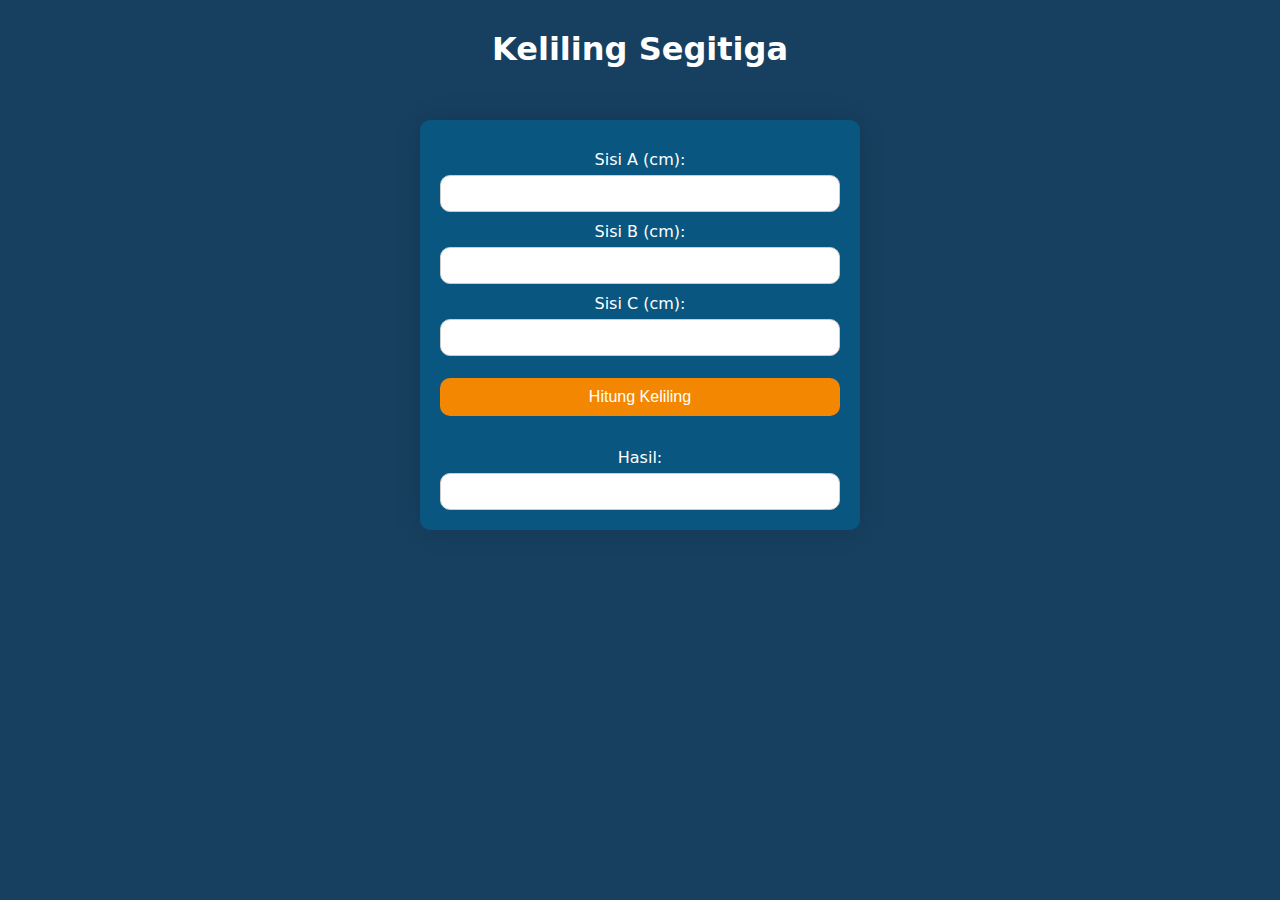
==== keliling.html @ f0ad09a1 "add to master" ====
<!DOCTYPE html>
<html>
<head>
    <title>Keliling Segitiga</title>
    <link rel="stylesheet" href="css/style.css">
    <script src="/js/script.js"></script>
</head>
<body>
    <h1>Keliling Segitiga</h1>
    <form>
        <label for="sisiA">Sisi A (cm):</label>
        <input type="number" id="sisiA" name="sisiA">
        <br>
        <label for="sisiB">Sisi B (cm):</label>
        <input type="number" id="sisiB" name="sisiB">
        <br>
        <label for="sisiC">Sisi C (cm):</label>
        <input type="number" id="sisiC" name="sisiC">
        <br>
        <button type="button" onclick="hitungKeliling()">Hitung Keliling</button>
        <br>
        <label for="hasil">Hasil:</label>
        <input type="text" id="hasil" name="hasil" readonly>
    </form>
</body>
</html>
---- css/style.css ----
body {
    font-family: system-ui, 'Segoe UI';
    color: #fff;
    background-color: #173F5F;
    margin-top: 30px;
    text-align: center;
}

h1 {
    height: 50px;
    text-align: center;
}

.tombol-container {
    display: inline-block;
    margin-top: 30px;;
}

button {
    background-color: #f38701;
    border: none;
    border-radius: 10px;
    color: white;
    padding: 15px 32px;
    text-align: center;
    text-decoration: none;
    display: inline-block;
    font-size: 16px;
    margin: 4px 10px;
    cursor: pointer;
}

form {
    background-color: #095680;
    border-radius: 10px;
    padding: 20px;
    max-width: 400px;
    margin: 40px auto;
    box-shadow: 0 0 30px 0 rgba(0, 0, 0, 0.1);
}

label {
    display: block;
    margin-top: 10px;
}

input[type="number"] {;
    width: 100%;
    padding: 10px;
    margin-top: 6px;
    border-radius: 10px;
    border: 1px solid #ccc;
    box-sizing: border-box;
}

input[type="text"] {;
    width: 100%;
    padding: 10px;
    margin-top: 6px;
    border-radius: 10px;
    border: 1px solid #ccc;
    box-sizing: border-box;
}

button[type="button"] {
    background-color: #f38701;
    color: white;
    padding: 10px 20px;
    margin-top: 16px;
    margin: 22px 0px;
    border: none;
    cursor: pointer;
    width: 100%;
}

button[type="button"]:hover {
    background-color: #bd6b07;
}

input[type="number"]:focus {
    border-color: #bd6b07;
}
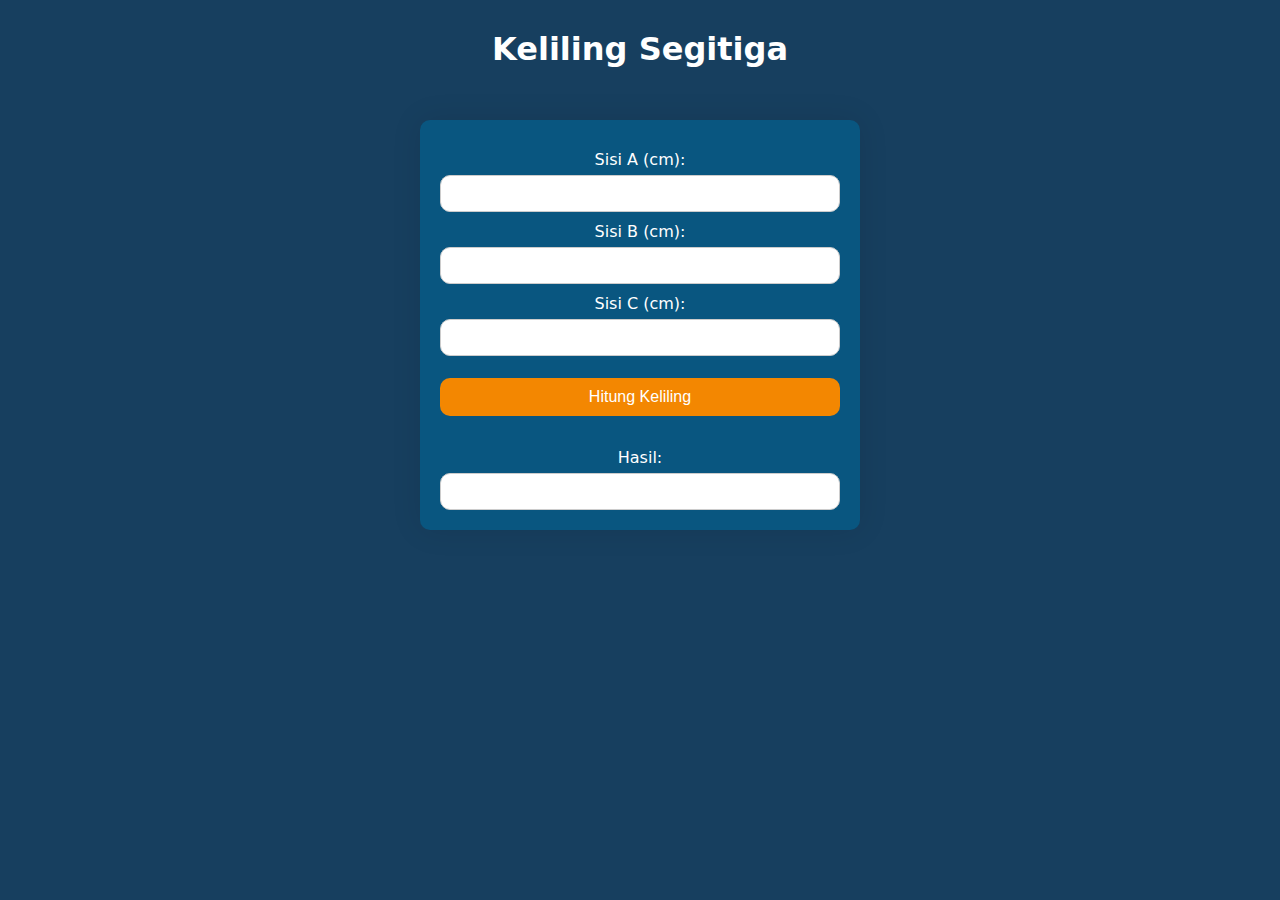
==== commit 9381dc7b: "Update keliling.html" ====
--- a/keliling.html
+++ b/keliling.html
@@ -3,7 +3,6 @@
 <head>
     <title>Keliling Segitiga</title>
     <link rel="stylesheet" href="css/style.css">
-    <script src="/js/script.js"></script>
 </head>
 <body>
     <h1>Keliling Segitiga</h1>
@@ -22,5 +21,6 @@
         <label for="hasil">Hasil:</label>
         <input type="text" id="hasil" name="hasil" readonly>
     </form>
+    <script src="js/script.js"></script>
 </body>
-</html>+</html>
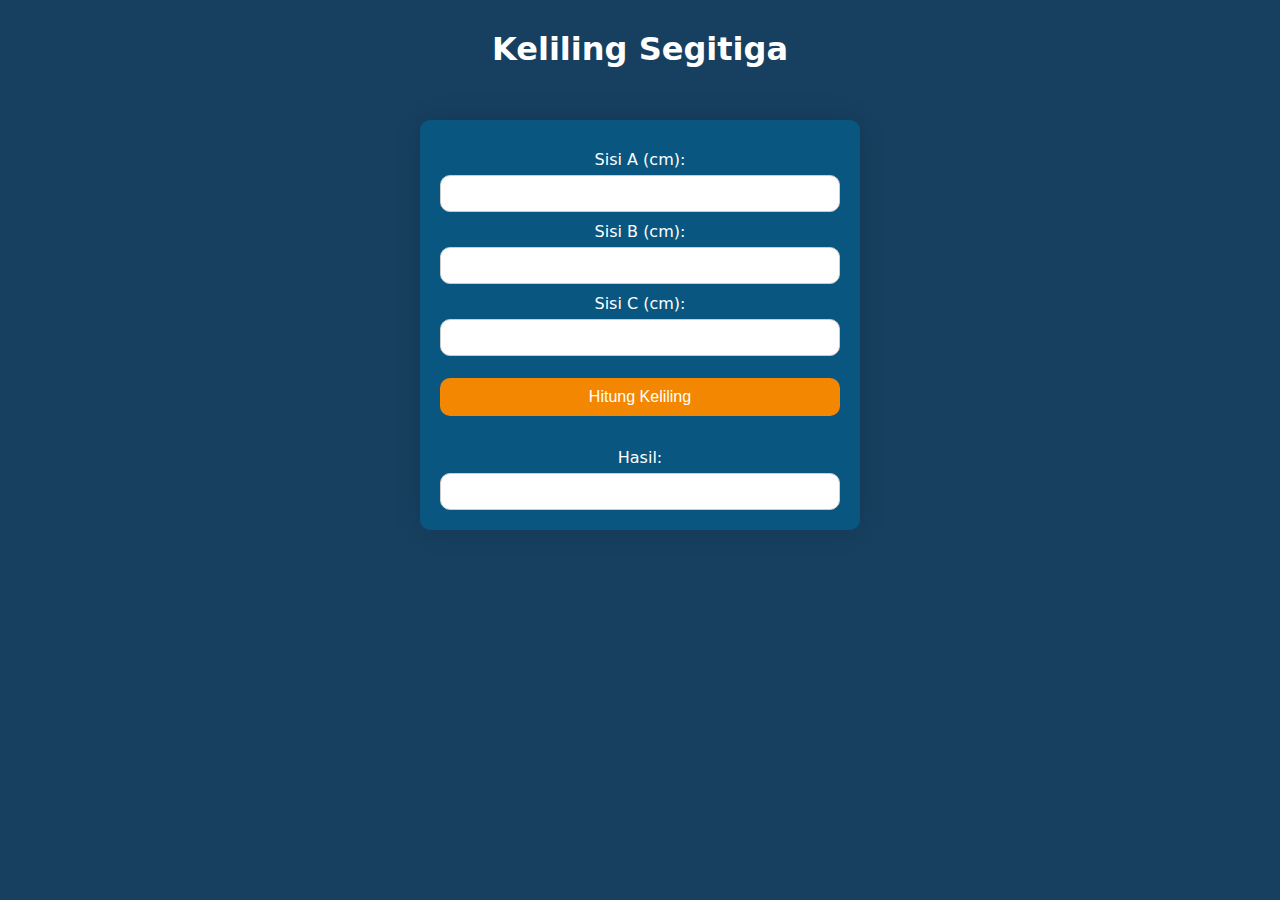
==== commit 8a9fc52a: "refactor: added relative path to point to script.js" ====
--- a/keliling.html
+++ b/keliling.html
@@ -21,6 +21,6 @@
         <label for="hasil">Hasil:</label>
         <input type="text" id="hasil" name="hasil" readonly>
     </form>
-    <script src="js/script.js"></script>
+    <script src="./js/script.js"></script>
 </body>
 </html>
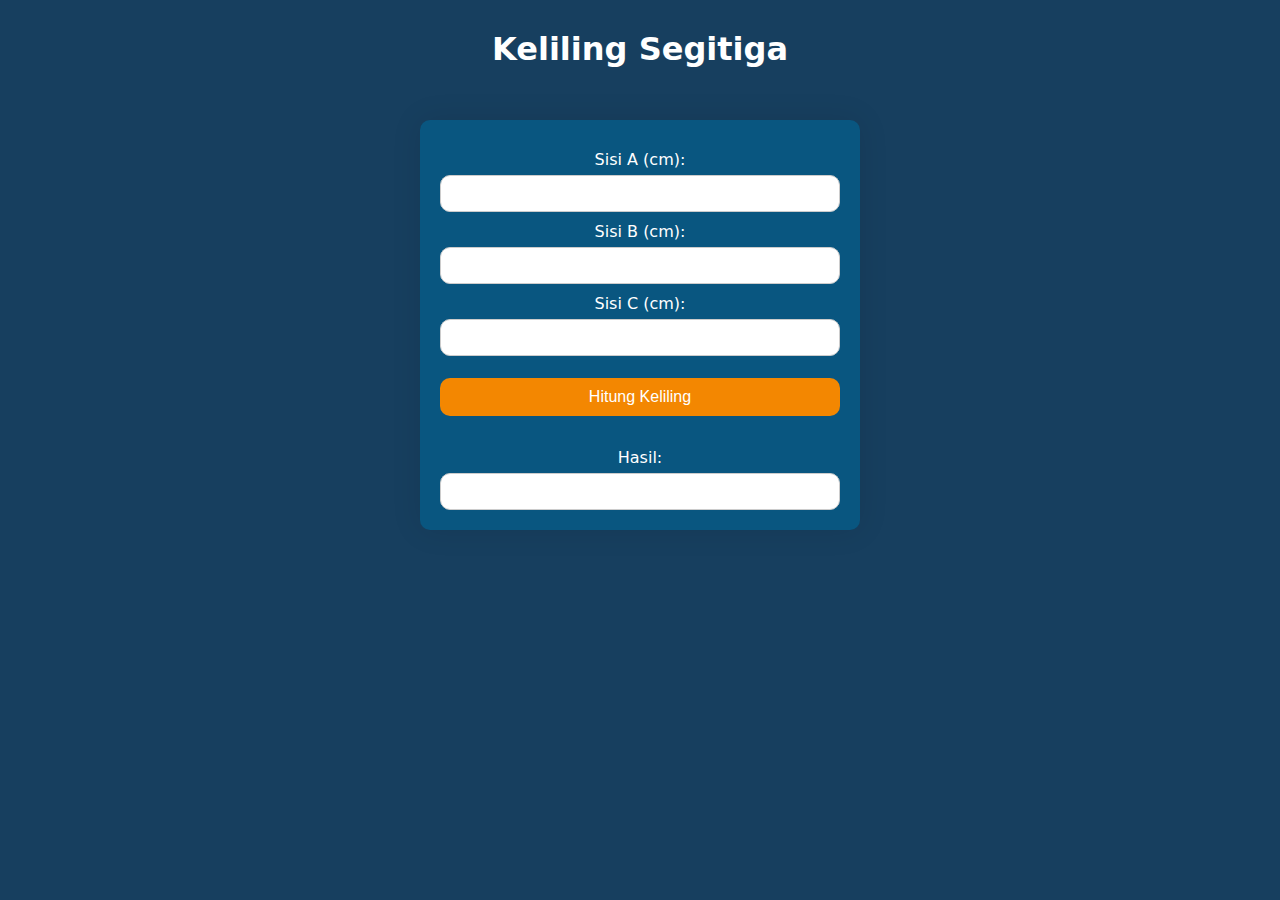
==== commit 32cf9c48: "refactor: revert previous commit" ====
--- a/keliling.html
+++ b/keliling.html
@@ -21,6 +21,6 @@
         <label for="hasil">Hasil:</label>
         <input type="text" id="hasil" name="hasil" readonly>
     </form>
-    <script src="./js/script.js"></script>
+    <script src="js/script.js"></script>
 </body>
 </html>
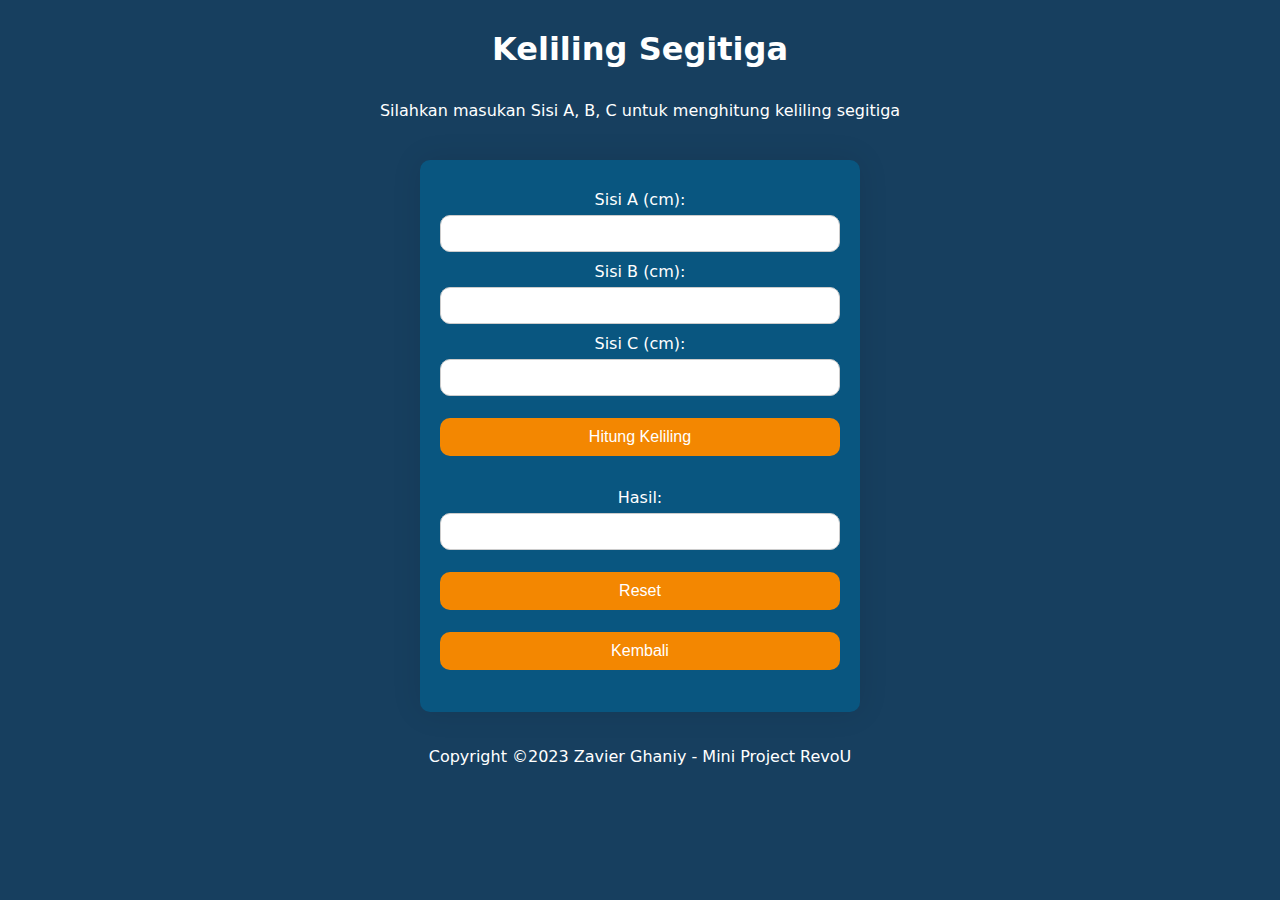
==== commit 88ea3130: "newupdate" ====
--- a/keliling.html
+++ b/keliling.html
@@ -6,6 +6,8 @@
 </head>
 <body>
     <h1>Keliling Segitiga</h1>
+    <p>Silahkan masukan Sisi A, B, C untuk menghitung keliling segitiga</p>
+
     <form>
         <label for="sisiA">Sisi A (cm):</label>
         <input type="number" id="sisiA" name="sisiA">
@@ -20,7 +22,10 @@
         <br>
         <label for="hasil">Hasil:</label>
         <input type="text" id="hasil" name="hasil" readonly>
+        <button type="buttonreset" onclick="resetForm()">Reset</button>
+        <button type="button" onclick="window.location.href='index.html'">Kembali</button>
     </form>
+    <p>Copyright &copy2023 Zavier Ghaniy - Mini Project RevoU</p>
     <script src="js/script.js"></script>
 </body>
-</html>
+</html>--- a/css/style.css
+++ b/css/style.css
@@ -4,6 +4,13 @@
     background-color: #173F5F;
     margin-top: 30px;
     text-align: center;
+}
+
+img {
+    margin-left: 7px;
+    margin-right: 7px;
+    width: 100px;
+    height: 100px;
 }
 
 h1 {
@@ -13,7 +20,7 @@
 
 .tombol-container {
     display: inline-block;
-    margin-top: 30px;;
+    margin-top: 10px;;
 }
 
 button {
@@ -26,7 +33,7 @@
     text-decoration: none;
     display: inline-block;
     font-size: 16px;
-    margin: 4px 10px;
+    margin: 4px 8px;
     cursor: pointer;
 }
 
@@ -36,6 +43,7 @@
     padding: 20px;
     max-width: 400px;
     margin: 40px auto;
+    margin-bottom: 35px;
     box-shadow: 0 0 30px 0 rgba(0, 0, 0, 0.1);
 }
 
@@ -77,6 +85,22 @@
     background-color: #bd6b07;
 }
 
+button[type="buttonreset"] {
+    background-color: #f38701;
+    color: white;
+    padding: 10px 20px;
+    margin-top: 16px;
+    margin: 22px 0px;
+    margin-bottom: 0px;
+    border: none;
+    cursor: pointer;
+    width: 100%;
+}
+
+button[type="buttonreset"]:hover {
+    background-color: #bd6b07;
+}
+
 input[type="number"]:focus {
     border-color: #bd6b07;
 }